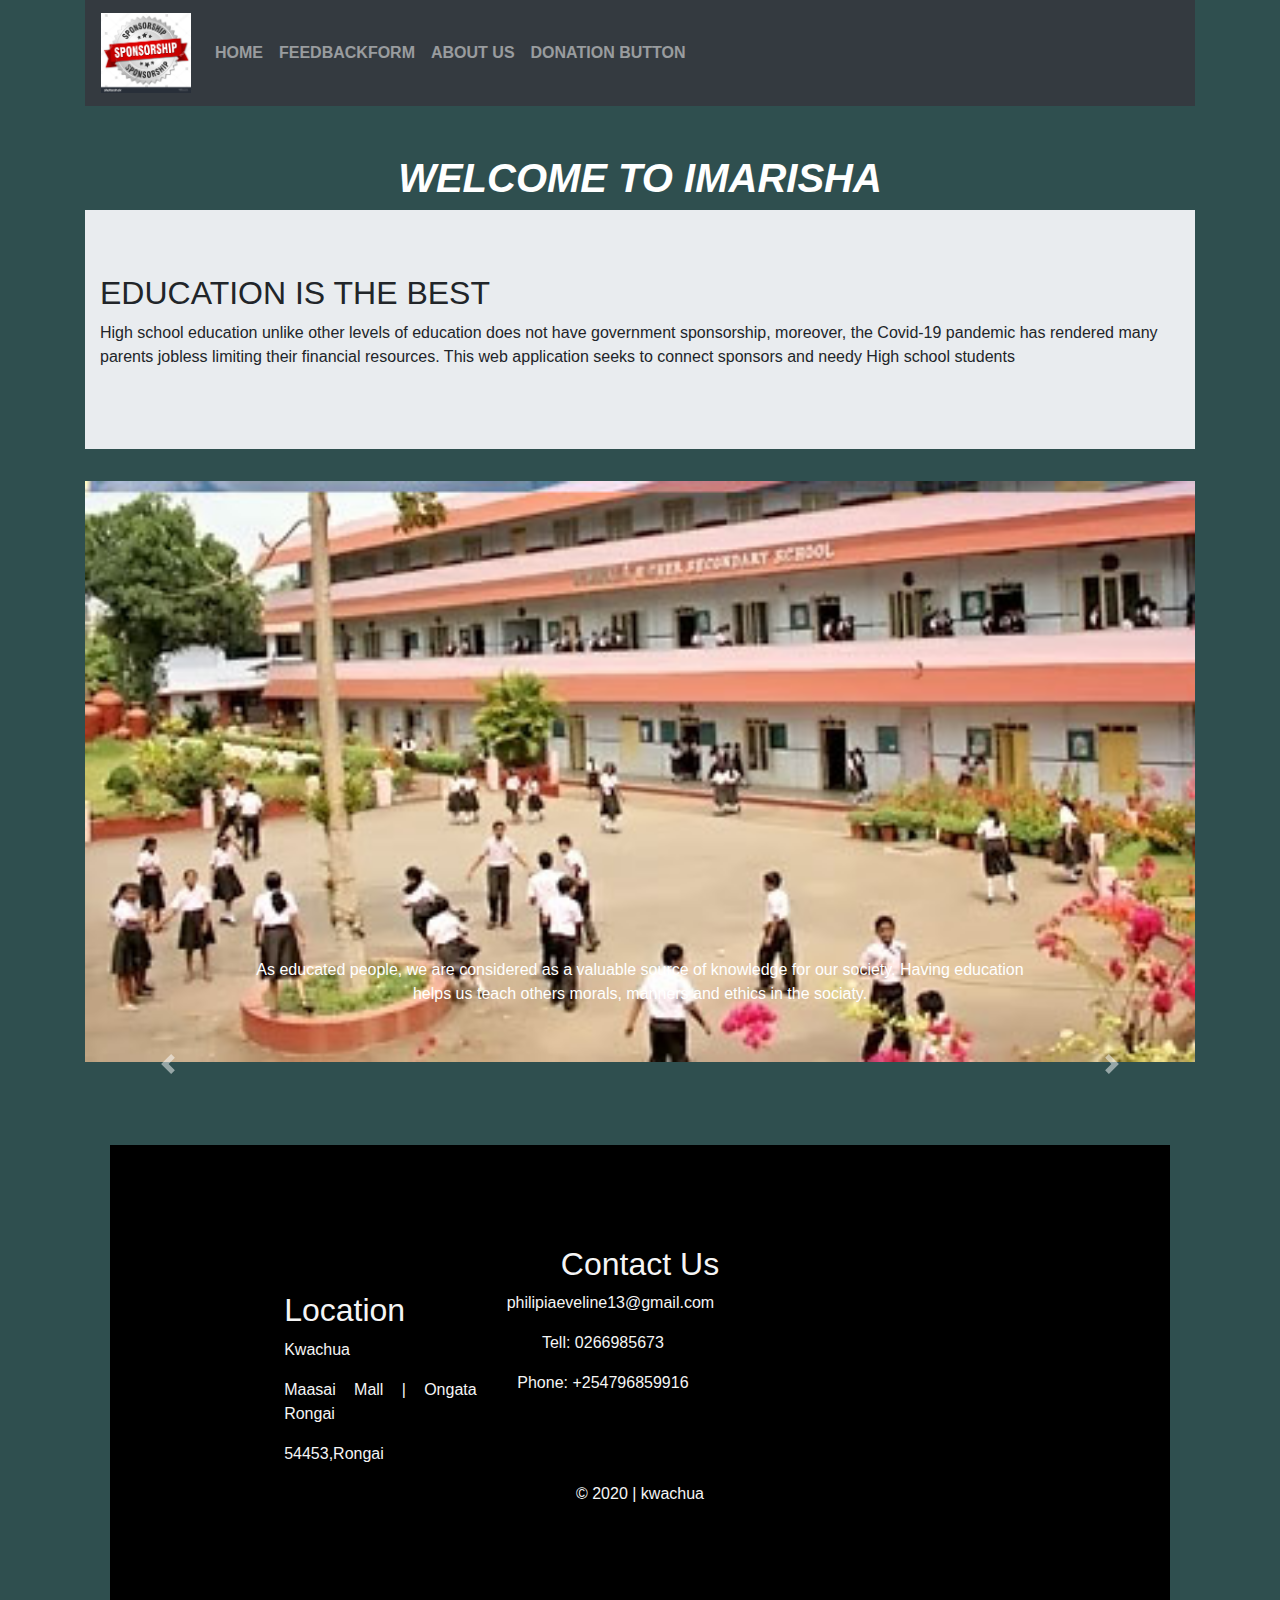
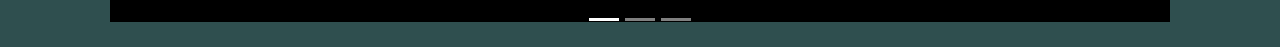
==== index.html @ e35e8755 "Merge pull request #10 from LEE337LEE/Home" ====
<!DOCTYPE html>
<html lang="en">

<head>
  <meta charset="UTF-8">
  <meta name="viewport" content="width=device-width, initial-scale=1.0">
  <title>IMARISHE</title>
  <link rel="stylesheet" href="https://maxcdn.bootstrapcdn.com/bootstrap/4.5.2/css/bootstrap.min.css">
  <script src="https://ajax.googleapis.com/ajax/libs/jquery/3.5.1/jquery.min.js"></script>
  <script src="https://cdnjs.cloudflare.com/ajax/libs/popper.js/1.16.0/umd/popper.min.js"></script>
  <script src="https://maxcdn.bootstrapcdn.com/bootstrap/4.5.2/js/bootstrap.min.js"></script>
  <link rel="stylesheet" href="css/styles.css">
  <!-- <link rel="stylesheet" href="css/bootstrap.min.css"> -->

</head>
<body class="container">
  <nav class="navbar navbar-expand-sm bg-dark navbar-dark">
    <a class="navbar-brand" href="#">
      <img src="img/silver-badge-653760004.jpg" alt="logo" style="width:90px"> </a>
    <div class="collapse navbar-collapse align-items-center" id="collapsibleNavbar">
      <ul class="navbar-nav">

        <li class="nav-item">
          <a class="nav-link" href="index.html"><b>HOME</b></a>
        </li>
        <li class="nav-item">
          <a class="nav-link" href="about.html"><b>FEEDBACKFORM</b></a>
        </li>
        <li class="nav-item">
          <a class="nav-link" href="form.html"><b>ABOUT US</b></a>
        </li>
        <li class="nav-item">
          <a class="nav-link" href="donate.html"><b>DONATION BUTTON</b></a>
        </li>
      </ul>
    </div>
  </nav>
  <br><br>

  <div class="make">
    <h1><strong>WELCOME TO IMARISHA</strong></h1>

  </div>

  <div class="jumbotron jumbotron-fluid">
    <div class="container">
      <h2>EDUCATION IS THE BEST</h2>
      <p>High school education unlike other levels of education does not have government sponsorship, moreover,
        the Covid-19 pandemic has rendered many parents jobless limiting their financial resources.
        This web application seeks to connect sponsors and needy High school students
      </p>
    </div>
  </div>

  
  <div id="demo" class="carousel slide" data-ride="carousel">

    <!-- Indicators -->
    <ul class="carousel-indicators">
      <li data-target="#demo" data-slide-to="0" class="active"></li>
      <li data-target="#demo" data-slide-to="1"></li>
      <li data-target="#demo" data-slide-to="2"></li>
    </ul>

    <!-- The slideshow -->
    <div class="carousel-inner">
      <div class="carousel-item active">
        <img src="./img/unnamed.jpg" height="100px" width="100px">
        <div class="carousel-caption">
          <p class="eve">As educated people, we are considered as a valuable source of knowledge for our society.
            Having education helps us teach others morals, manners and ethics in the sociaty.</p>
        </div>
      </div>
      <div class="carousel-item">
        <img src="./img/ges.jpeg" height="100px" width="100px">
        <p class="eve">Education is the social institution through which society provides its members with
          important knowledge,
          including basic facts, job skills, and cultural norms values.
          One of the most important benefits of education is that it improves personal lives and helps the societyto
          run smoothly.
        </p>
      </div>
      <div class="carousel-item">
        <img src="./img/_mv2_d_6000_4000_s_4_2.jpg" height="100px" width="100px">
        <p class="eve">A good education doesn’t simply mean going to school or college & getting a degree.
           Trade & commerce of the country will also be flourished easily if its citizens are well-educated.
            Education helps to become self-dependent and build great confidence among them to accomplish difficult tasks. 
            On getting an education, their standard of life gets improved.</p>

        
      </div>
    </div>

    <!-- Left and right controls -->
    <a class="carousel-control-prev" href="#demo" data-slide="prev">
      <span class="carousel-control-prev-icon"></span>
    </a>
    <a class="carousel-control-next" href="#demo" data-slide="next">
      <span class="carousel-control-next-icon"></span>
    </a>

    <!-- </div>
    
  </div> -->
    <br><br>
    <footer>
      <div class="container-fluid bg-default" id="contact">
        <div class="controls-top ">
          <h2>Contact Us</h2>
        </div>
        <div class="row" id="contactdetails">
          <div class="col-md-1">

          </div>
          <div class="col-md-3 text-justify">
            <h2>Location</h2>
            <p>Kwachua</p>
            <p>Maasai Mall | Ongata Rongai</p>
            <p>54453,Rongai </p>
          </div>
          <div class="col-md-3">
            <p>philipiaeveline13@gmail.com</p>
            <p>Tell: 0266985673</p>
            <p>Phone: +254796859916</p>
          </div>
          <div class="col-md-4">
            <div class="mapouter">
              <div class="gmap_canvas">
                <iframe width="350" height="180" id="gmap_canvas"
                  src="https://maps.google.com/maps?q=masaai%20mall&t=&z=15&ie=UTF8&iwloc=&output=embed" frameborder="0"
                  scrolling="no" marginheight="0" marginwidth="0">
                </iframe>
              </div>

            </div>
          </div>
          <div class="col-md-1"></div>
        </div>
        <div class="row">
          <div class="container text-center footer">
            <p>&copy; 2020 | kwachua</p>
          </div>
        </div>
      </div>

    </footer>
    <script src="js/scripts.js"></script>
    <script src="js/jquery-3.5.1.js"></script>






</body>

</html>
---- css/styles.css ----
.make{
    animation: bounce 3s infinite;
    text-align: center;
    font-style: oblique;
    color: white;
  }
  .eve{
    color:white;
  }
  @keyframes bounce {
    0%, 20%, 50%, 80%, 100% {
      transform: translateY(0);
    }
    40% {
      transform: translateY(-35px);
    }
    60% {
      transform: translateY(-20px);
    }
  
  }
  body{
    background:darkslategray;
  }
  

  #contact h2{
    text-align: center;
  }
  
  #contactdetails h2{
    text-align: left;
  }
  #contact{
    color:whitesmoke;
    background-color:black;
    padding: 100px;
    margin-top: 10px;
    margin-bottom:0%;
    position: abosolute;
    text-align: center;
  
    } 

    #center{
      text-align: center;
    } 
    footer{
      padding: 25px;
    }
    .carousel-inner img {
       width: 100%;
       height: 100%;
    }
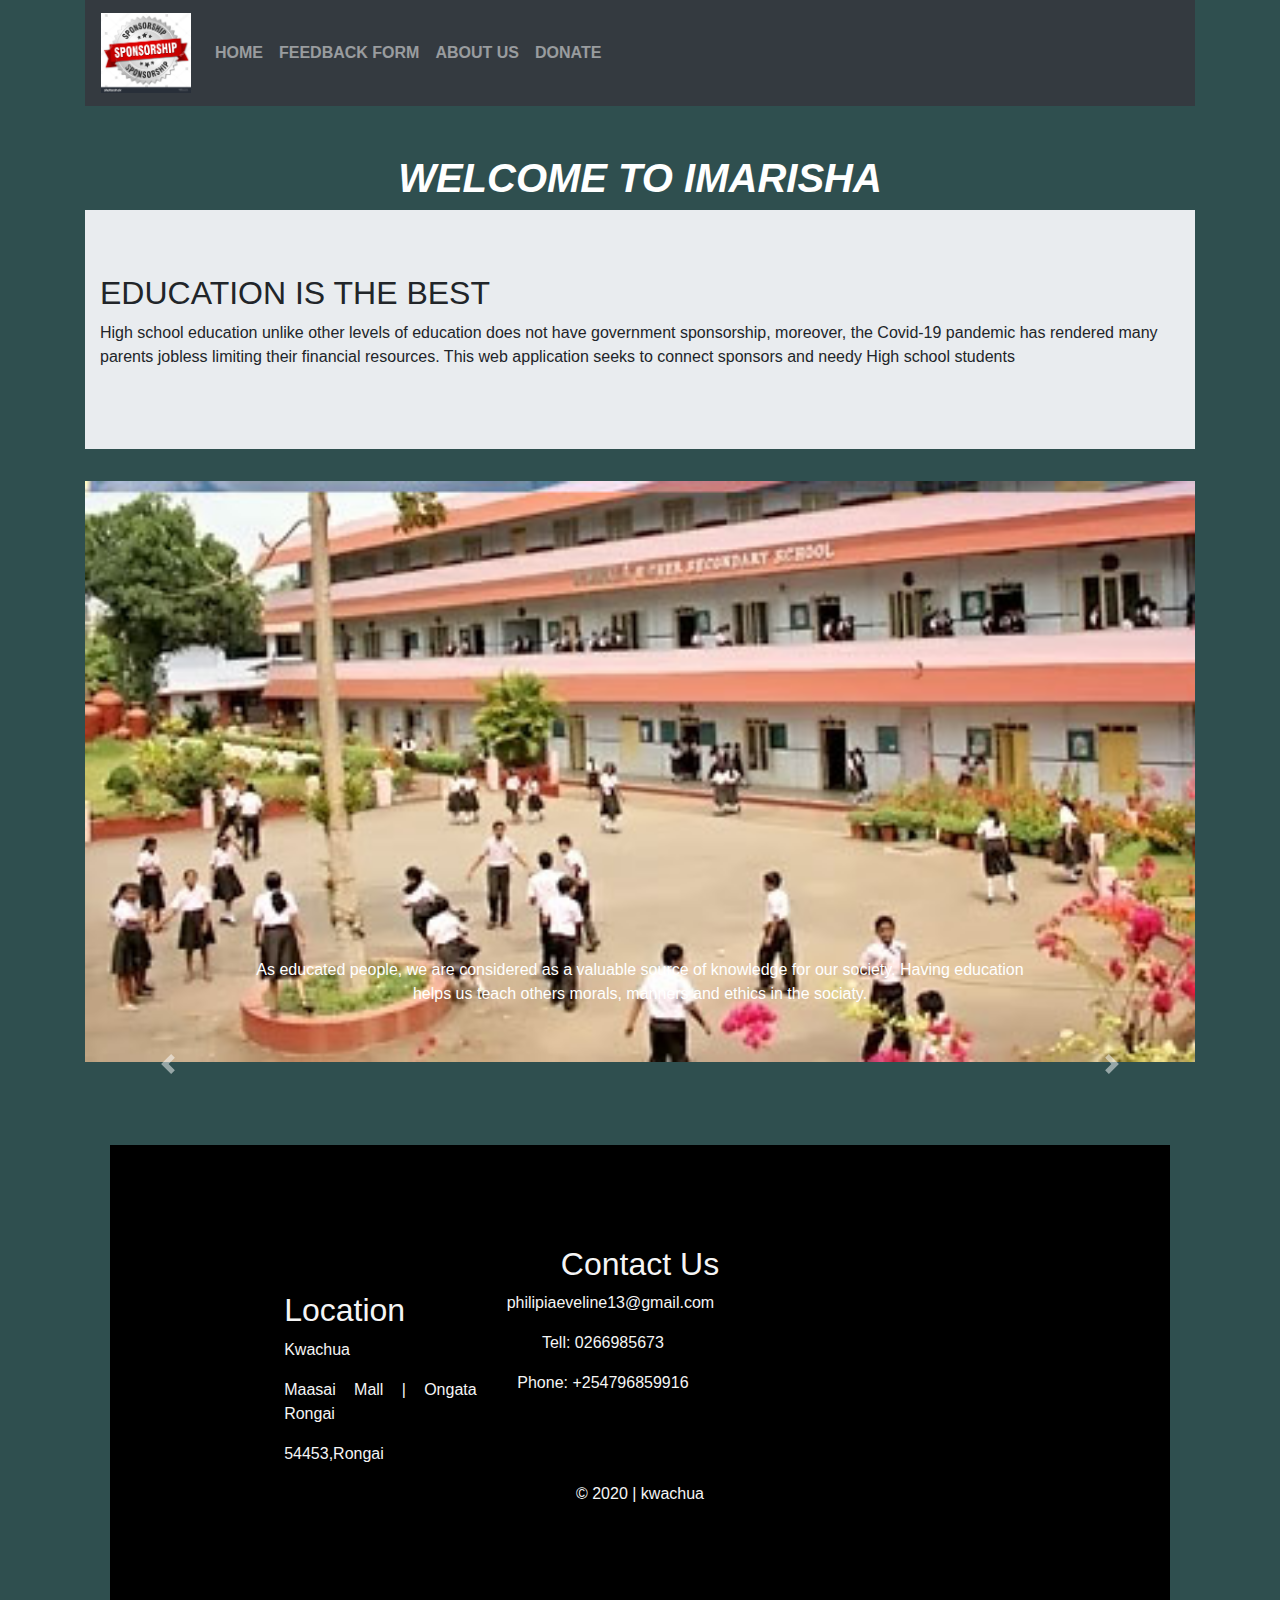
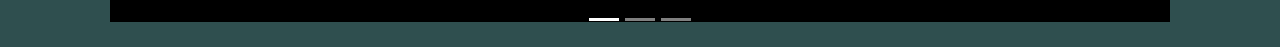
==== commit 19621882: "Update index.html" ====
--- a/index.html
+++ b/index.html
@@ -24,13 +24,13 @@
           <a class="nav-link" href="index.html"><b>HOME</b></a>
         </li>
         <li class="nav-item">
-          <a class="nav-link" href="about.html"><b>FEEDBACKFORM</b></a>
+          <a class="nav-link" href="about.html"><b>FEEDBACK FORM</b></a>
         </li>
         <li class="nav-item">
           <a class="nav-link" href="form.html"><b>ABOUT US</b></a>
         </li>
         <li class="nav-item">
-          <a class="nav-link" href="donate.html"><b>DONATION BUTTON</b></a>
+          <a class="nav-link" href="donate.html"><b>DONATE</b></a>
         </li>
       </ul>
     </div>
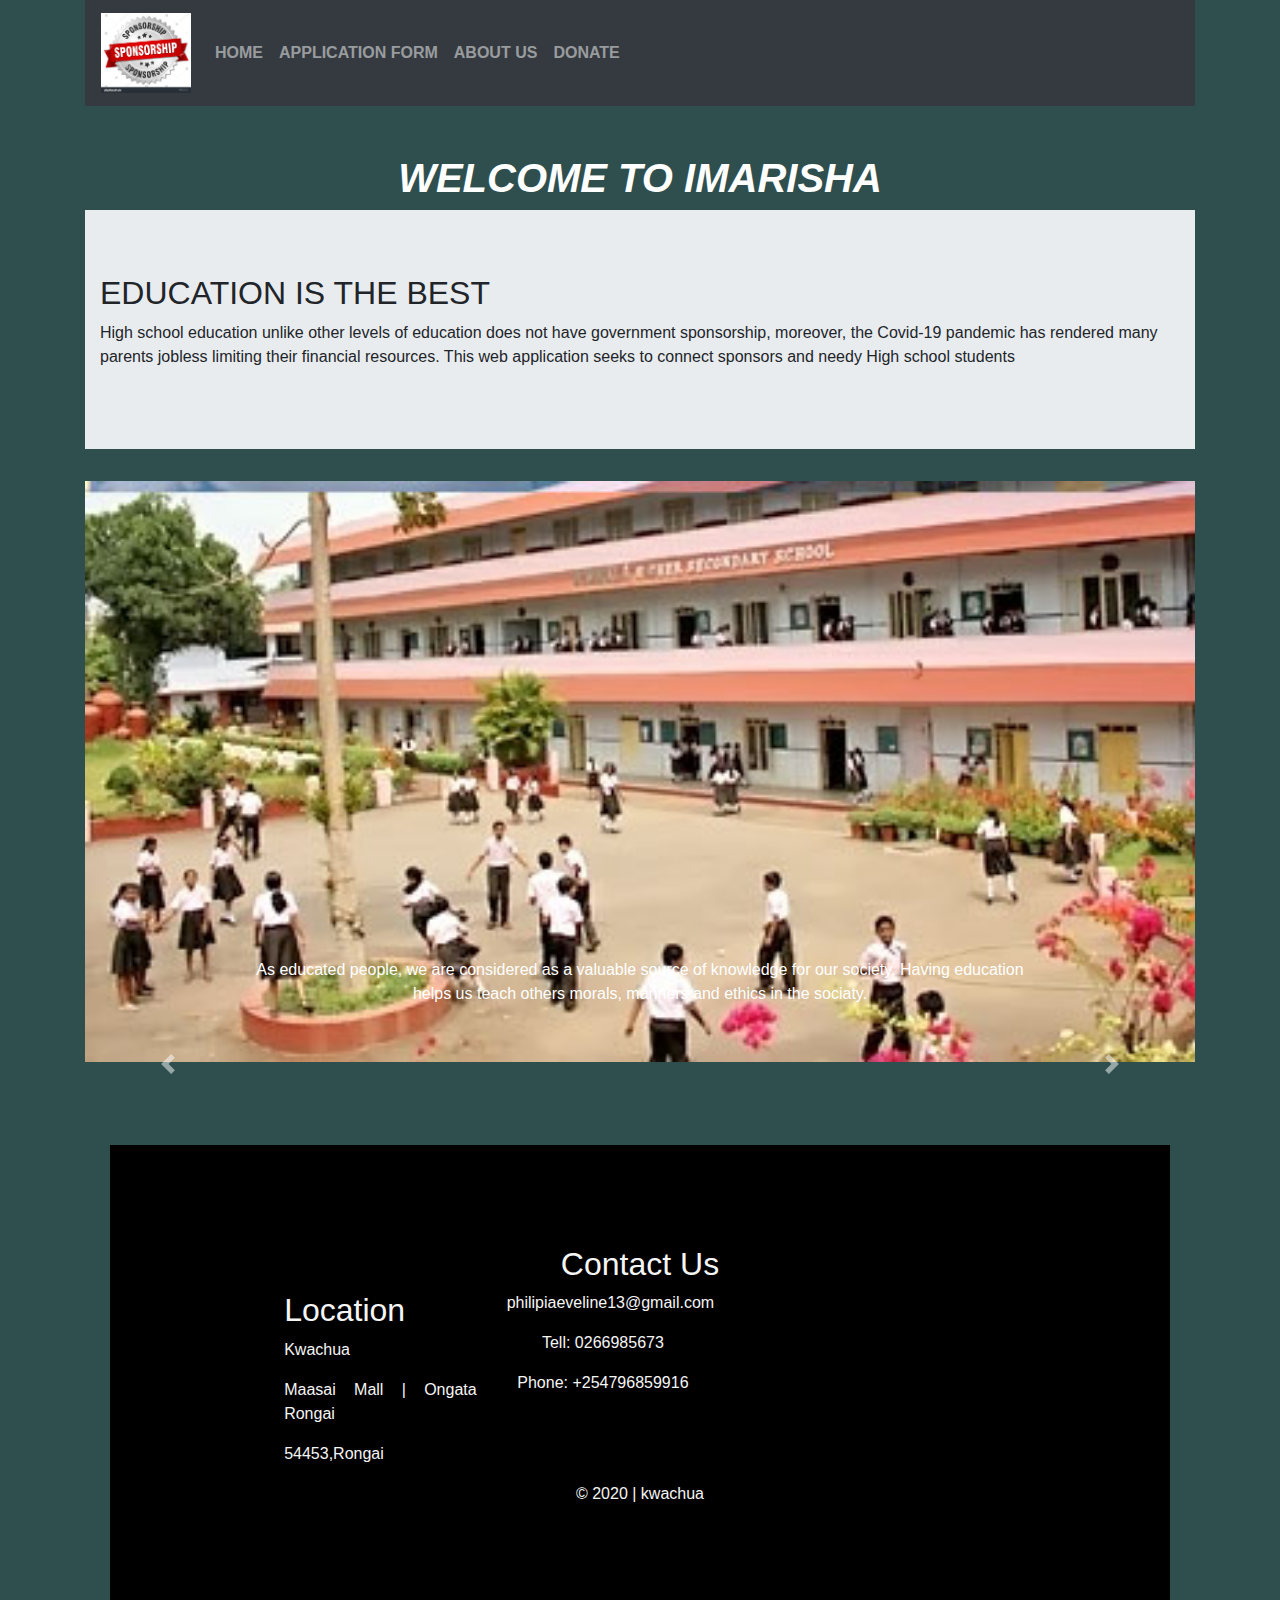
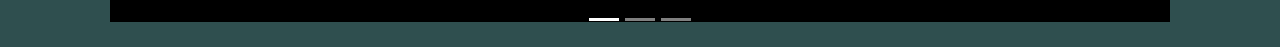
==== commit 0f43a18a: "commit all changes" ====
--- a/index.html
+++ b/index.html
@@ -24,10 +24,10 @@
           <a class="nav-link" href="index.html"><b>HOME</b></a>
         </li>
         <li class="nav-item">
-          <a class="nav-link" href="about.html"><b>FEEDBACK FORM</b></a>
+          <a class="nav-link" href="form.html"><b>APPLICATION FORM</b></a>
         </li>
         <li class="nav-item">
-          <a class="nav-link" href="form.html"><b>ABOUT US</b></a>
+          <a class="nav-link" href="about.html"><b>ABOUT US</b></a>
         </li>
         <li class="nav-item">
           <a class="nav-link" href="donate.html"><b>DONATE</b></a>
